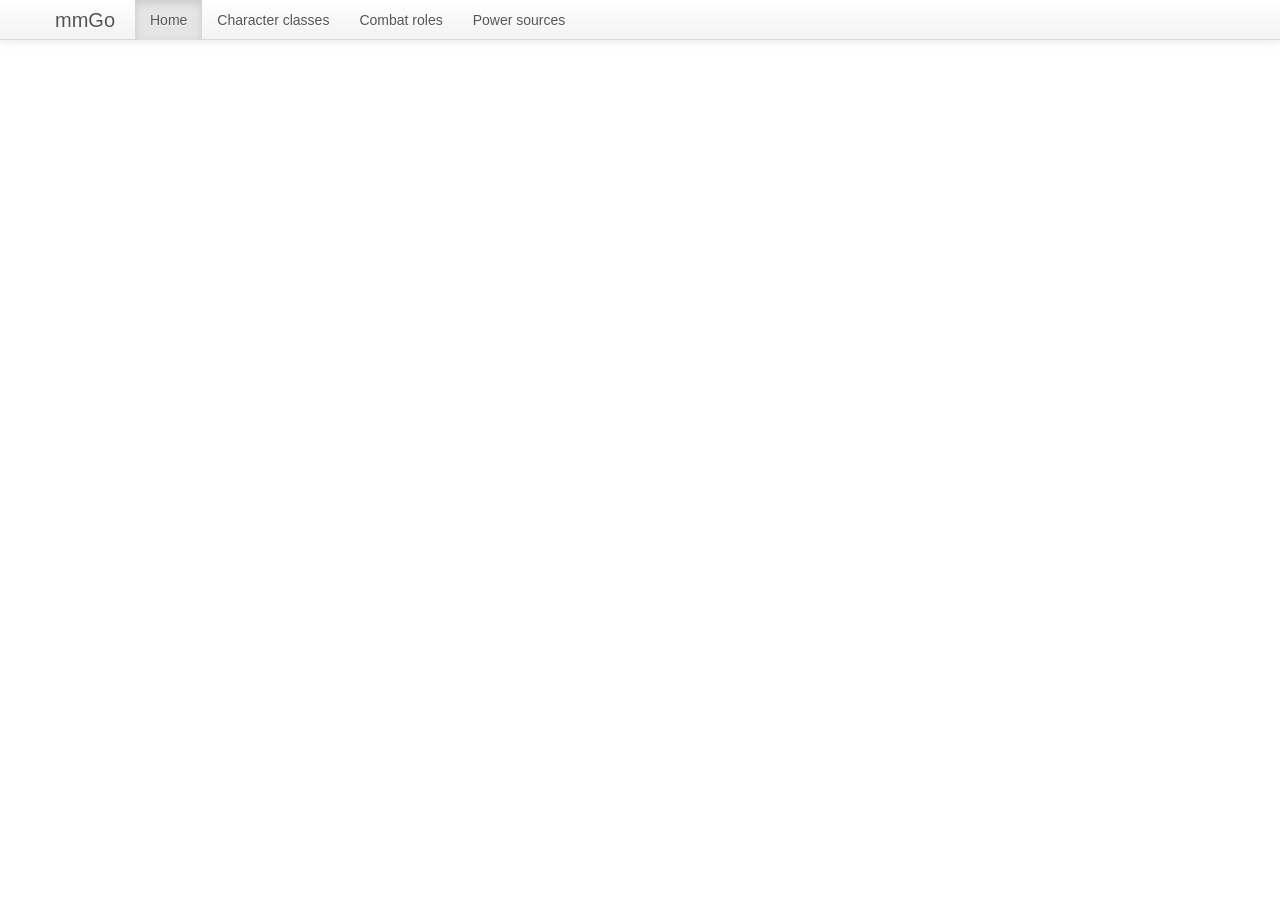
==== index.html @ f17faae8 "navbar" ====
<!DOCTYPE html>
<html>
<head>
	<meta charset="utf-8">
	<title>mmGo</title>
	<link href="bootstrap/css/bootstrap.min.css" rel="stylesheet">
	<link href="custom.css" rel="stylesheet">
	<link href="bootstrap/css/bootstrap-responsive.min.css" rel="stylesheet">
</head>
<body>
<div class="navbar navbar-fixed-top">
<div class="navbar-inner">
<div class="container">
	<a class="brand" href="https://github.com/Nightgunner5/mmgo">mmGo</a>
	<ul class="nav">
		<li class="active"><a href="index.html">Home</a></li>
		<li><a href="classes.html">Character classes</a></li>
		<li><a href="roles.html">Combat roles</a></li>
		<li><a href="power.html">Power sources</a></li>
	</ul>
</div>
</div>
</div>

<div class="container">

</div>
</body>
</html>
---- custom.css ----
body {
	padding-top: 60px;
	padding-bottom: 20px;
}
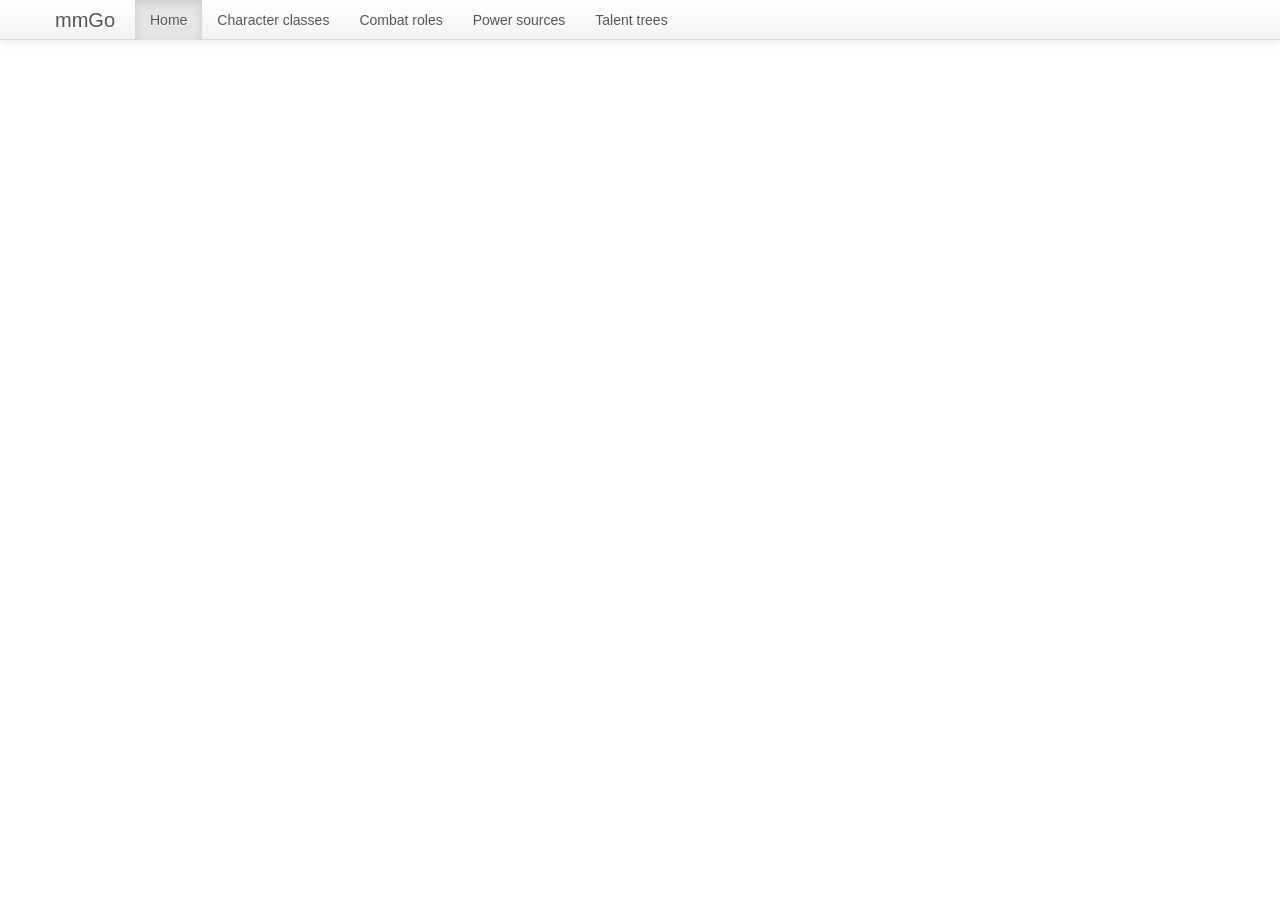
==== commit 006f4aff: "add the start of a talent tree" ====
--- a/index.html
+++ b/index.html
@@ -17,6 +17,7 @@
 		<li><a href="classes.html">Character classes</a></li>
 		<li><a href="roles.html">Combat roles</a></li>
 		<li><a href="power.html">Power sources</a></li>
+		<li><a href="talents.html">Talent trees</a></li>
 	</ul>
 </div>
 </div>
